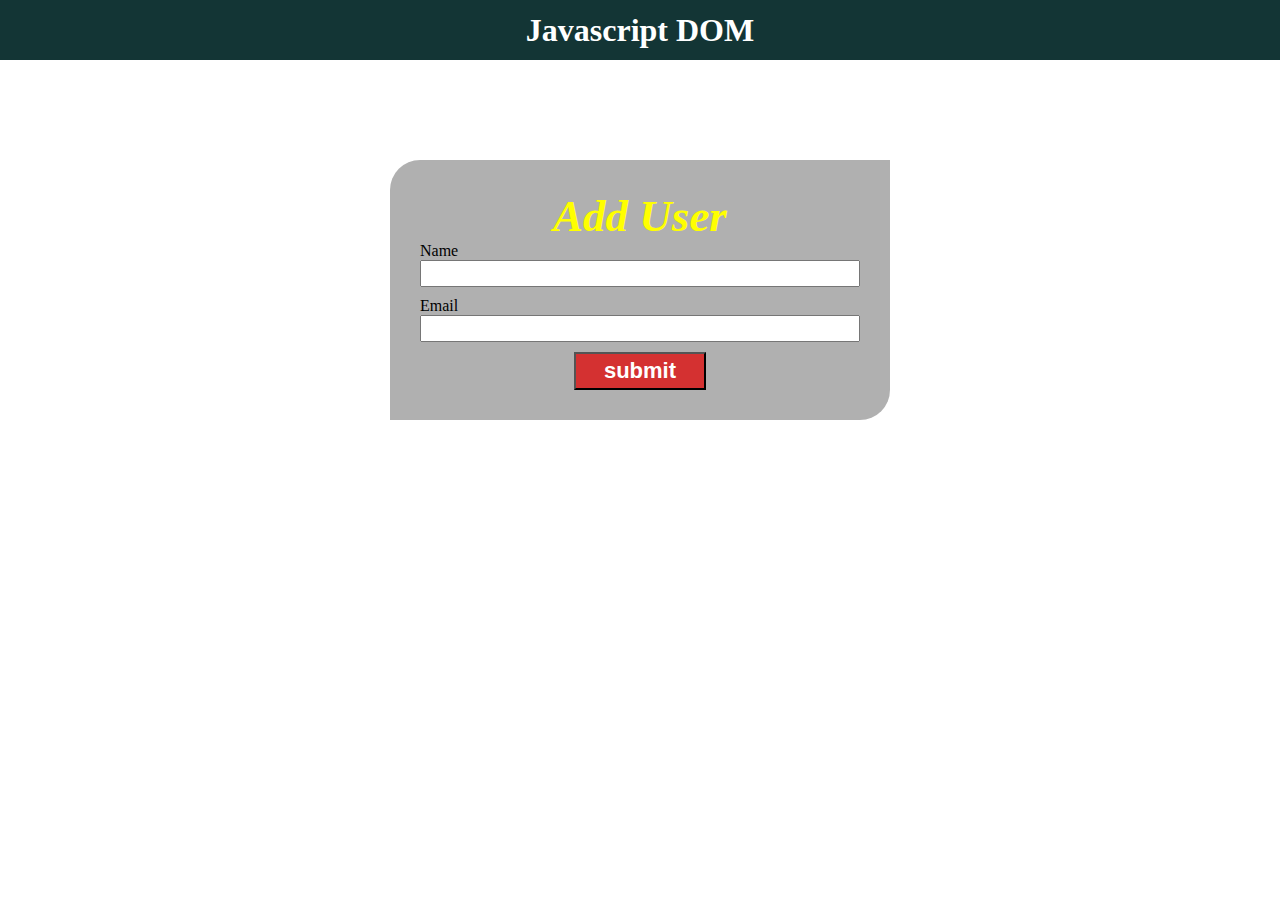
==== Js_outline/index.html @ 9314846f "first commit" ====
<!DOCTYPE html>
<html lang="en">

<head>
    <meta charset="UTF-8">
    <meta name="viewport" content="width=device-width, initial-scale=1.0">
    <title>Document</title>
    <link rel="stylesheet" href="css/style.css">
</head>

<body>
    <header>
        <h1>Javascript DOM</h1>
    </header>
    <form action="" id="form">
        <h3>Add User</h3>
        <label for="name">Name</label>
        <input type="text" id="name">
        <label for="email">Email</label>
        <input type="text" id="email">
        <input type="submit" value="submit" class="btn">
    </form>
    <ul class="lists"></ul>
    <script src="./js/app.js"></script>
    <script src="./js/form.js"></script>
</body>

</html>
---- Js_outline/css/style.css ----
* {
  margin: 0;
  padding: 0;
  box-sizing: border-box;
}
header {
  height: 60px;
  background: rgb(19, 53, 53);
  color: #fff;
  margin: 0;
  text-align: center;
  line-height: 60px;
}
form {
  width: 500px;
  margin: 100px auto;
  background: rgba(0, 0, 0, 0.308);
  padding: 30px;
  border-radius: 30px 0;
}
label,
input {
  display: block;
  width: 100%;
}
input {
  margin-bottom: 10px;
  padding: 4px 20px;
}
h3 {
  font-size: 34px;
  text-align: center;
  color: rgb(71, 68, 68);
}
input[type="submit"] {
  width: 30%;
  margin: auto;
  font-weight: bold;
  font-size: 22px;
  color: #fff;
  background: rgb(212, 49, 49);
}
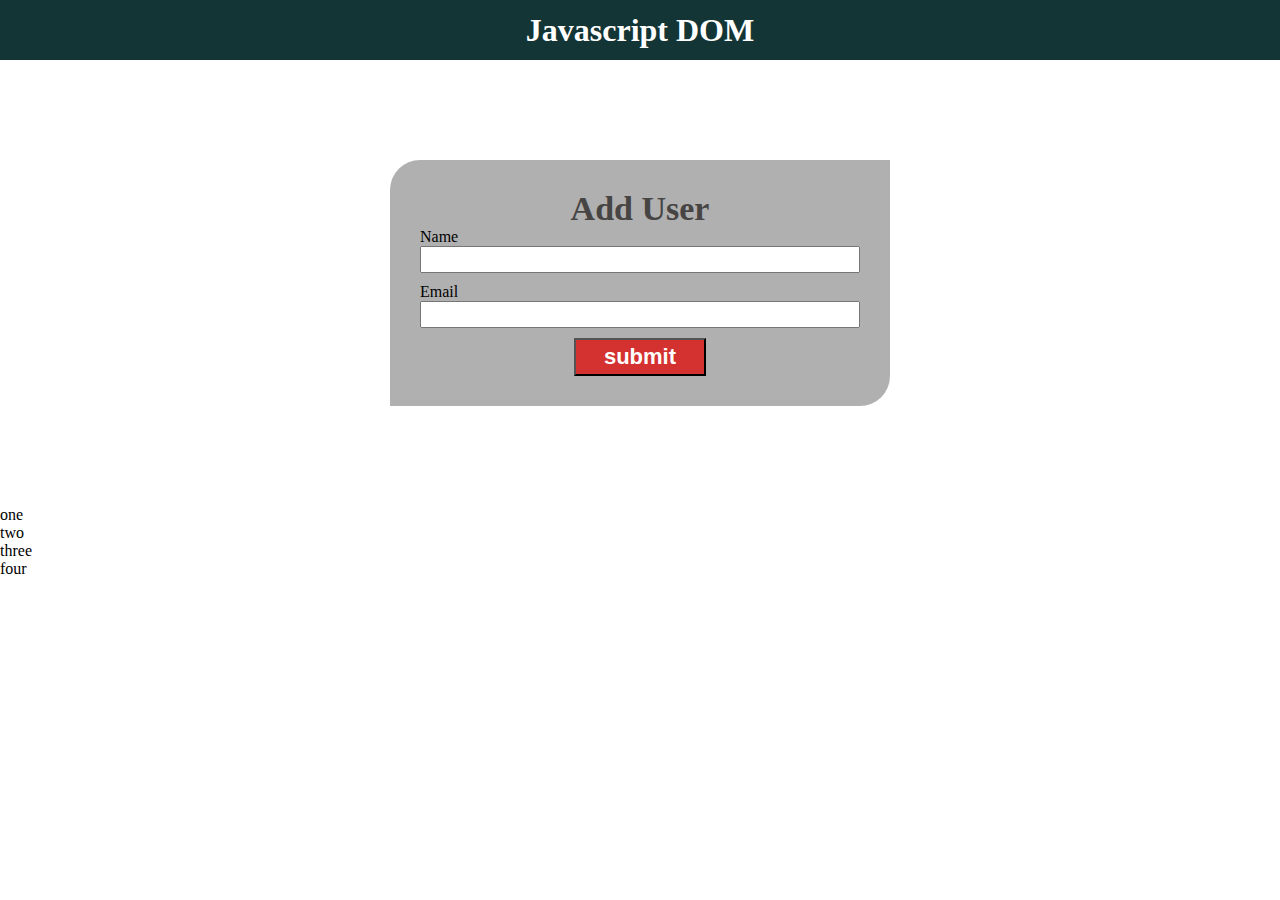
==== commit 64d840e0: "second commit" ====
--- a/Js_outline/index.html
+++ b/Js_outline/index.html
@@ -12,15 +12,25 @@
     <header>
         <h1>Javascript DOM</h1>
     </header>
+    <ul class="lists"></ul>
     <form action="" id="form">
         <h3>Add User</h3>
+        <div class="msg"></div>
         <label for="name">Name</label>
         <input type="text" id="name">
         <label for="email">Email</label>
-        <input type="text" id="email">
+        <input type="email" id="email">
         <input type="submit" value="submit" class="btn">
     </form>
-    <ul class="lists"></ul>
+
+    <div class="main">
+        <ul class="items">
+            <li class="item">one</li>
+            <li class="item">two</li>
+            <li class="item">three</li>
+            <li class="item">four</li>
+        </ul>
+    </div>
     <script src="./js/app.js"></script>
     <script src="./js/form.js"></script>
 </body>
--- a/Js_outline/css/style.css
+++ b/Js_outline/css/style.css
@@ -40,3 +40,7 @@
   color: #fff;
   background: rgb(212, 49, 49);
 }
+.bg-dark {
+  background: rgba(0, 0, 0, 0.616);
+  color: #fff;
+}
